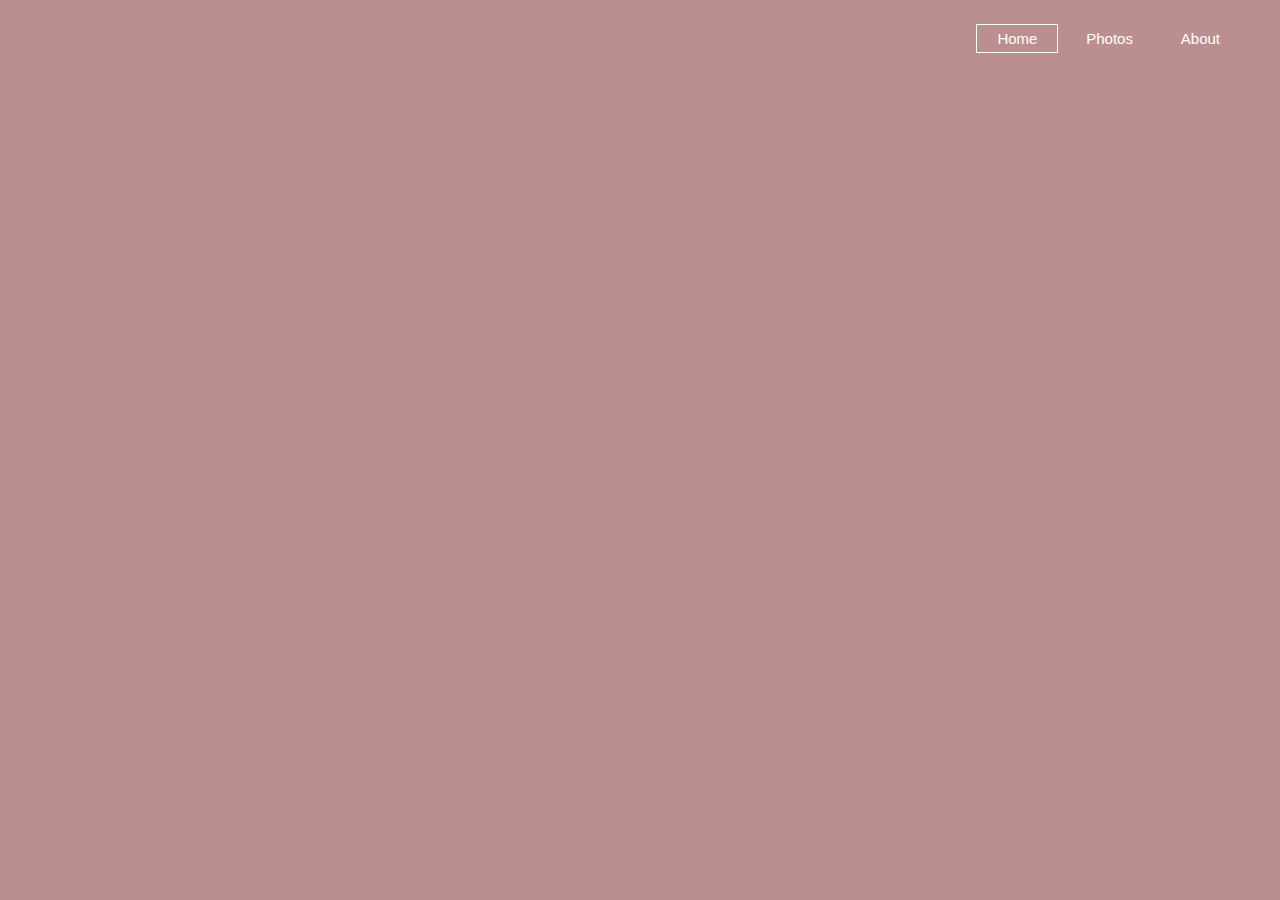
==== about.html @ e6e08a45 "background color change" ====
<!DOCTYPE html>
<html lang="en">
  <head>
    <meta charset="utf-8">
    <title>Kushal</title>
    <link rel="stylesheet" href="styles2.css">
  </head>

  <body>
    <header>
      <div class="row">
      <ul class="main-nav">
        <li class="active"><a href="index.html"> Home </a></li>
        <li><a href="photo.html"> Photos </a></li>
        <li><a href="about.html"> About </a></li>
      </ul></div>
      <div class="hero">
   
      </div>
    </header>
  </body>

</html>
---- styles2.css ----
*{
    margin: 0;
    padding: 0;}
body{
    background-color: rosybrown;
}
.main-nav{
    float: right;
    list-style: none;
    margin-top: 30px;}
.main-nav li{
    display: inline-block;}
.main-nav li a{
    color:white;
    text-decoration: none;
    padding: 5px 20px;
    font-family: "Roboto", sans-serif;
    font-size: 15px;}
.main-nav li.active a{
    border: 1px solid white;
}
.main-nav li a:hover{
    border: 1px solid white;
}
body{
    font-family: monospace;
}
.row{
    max-width: 1200px;
    margin:auto;
}
.hero{
    position: absolute;
    top: 50%;
    left: 50%;
    transform: translate(-50%,-50%);
}
h1{
    color: white;
    text-transform: uppercase;
    font-size: 70px;
    text-align: center;
    margin-top: 275px;
}
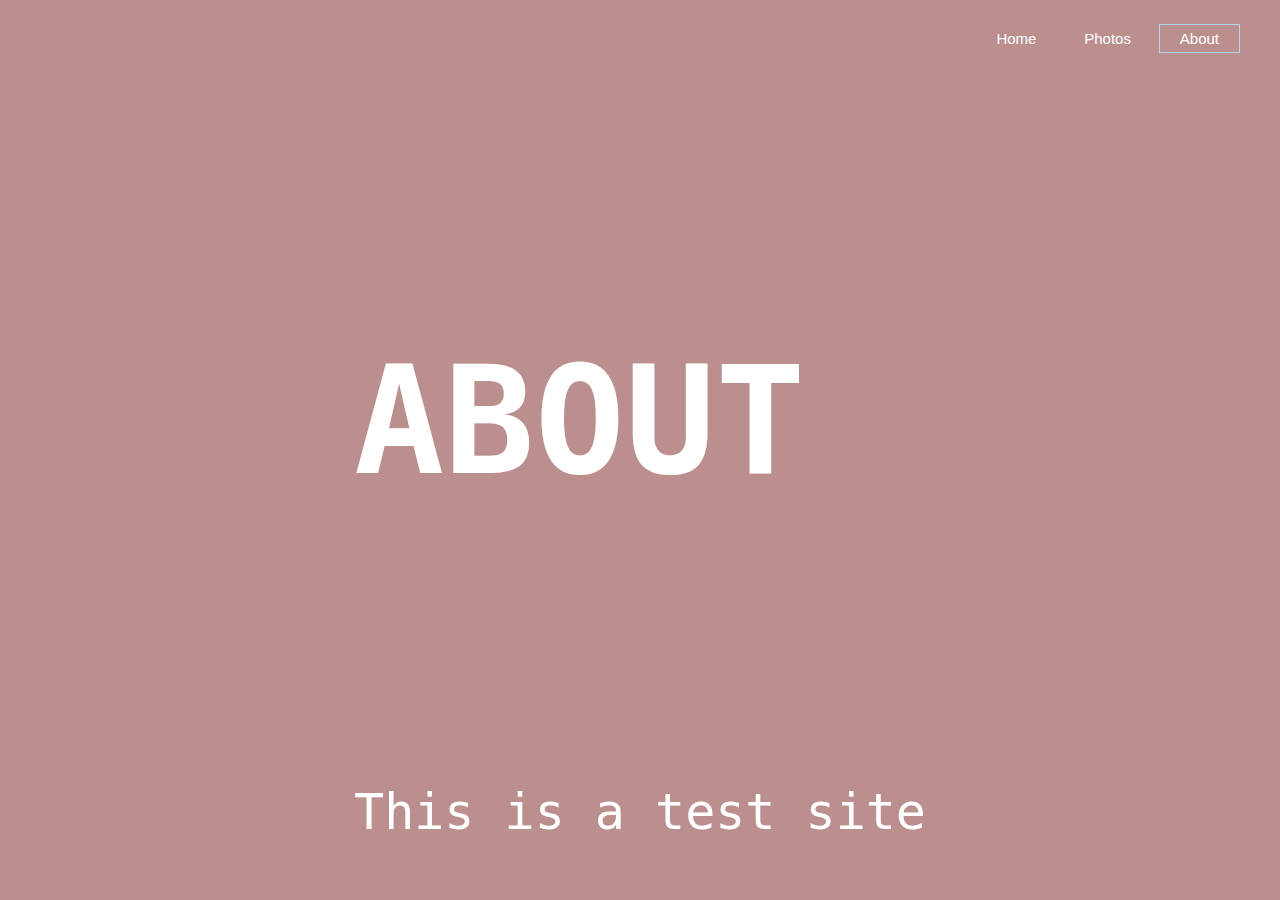
==== commit f053e239: "added styles3.css" ====
--- a/about.html
+++ b/about.html
@@ -2,7 +2,7 @@
 <html lang="en">
   <head>
     <meta charset="utf-8">
-    <title>Kushal</title>
+    <title>About</title>
     <link rel="stylesheet" href="styles2.css">
   </head>
 
@@ -10,14 +10,14 @@
     <header>
       <div class="row">
       <ul class="main-nav">
-        <li class="active"><a href="index.html"> Home </a></li>
+        <li><a href="index.html"> Home </a></li>
         <li><a href="photo.html"> Photos </a></li>
-        <li><a href="about.html"> About </a></li>
+        <li class="active"><a href="about.html"> About </a></li>
       </ul></div>
       <div class="hero">
-   
+        <h1>About</h1>
+        <p>This is a test site</p>
       </div>
     </header>
   </body>
-
 </html>
--- a/styles2.css
+++ b/styles2.css
@@ -17,10 +17,10 @@
     font-family: "Roboto", sans-serif;
     font-size: 15px;}
 .main-nav li.active a{
-    border: 1px solid white;
+    border: 1px solid lightblue;
 }
 .main-nav li a:hover{
-    border: 1px solid white;
+    border: 1px solid lightblue;
 }
 body{
     font-family: monospace;
@@ -38,7 +38,13 @@
 h1{
     color: white;
     text-transform: uppercase;
-    font-size: 70px;
-    text-align: center;
+    font-size: 150px;
+    text-align: top;
+    margin-top: 275px;
+}
+p{
+    color: white;
+    font-size: 50px;
+    text-align: top;
     margin-top: 275px;
 }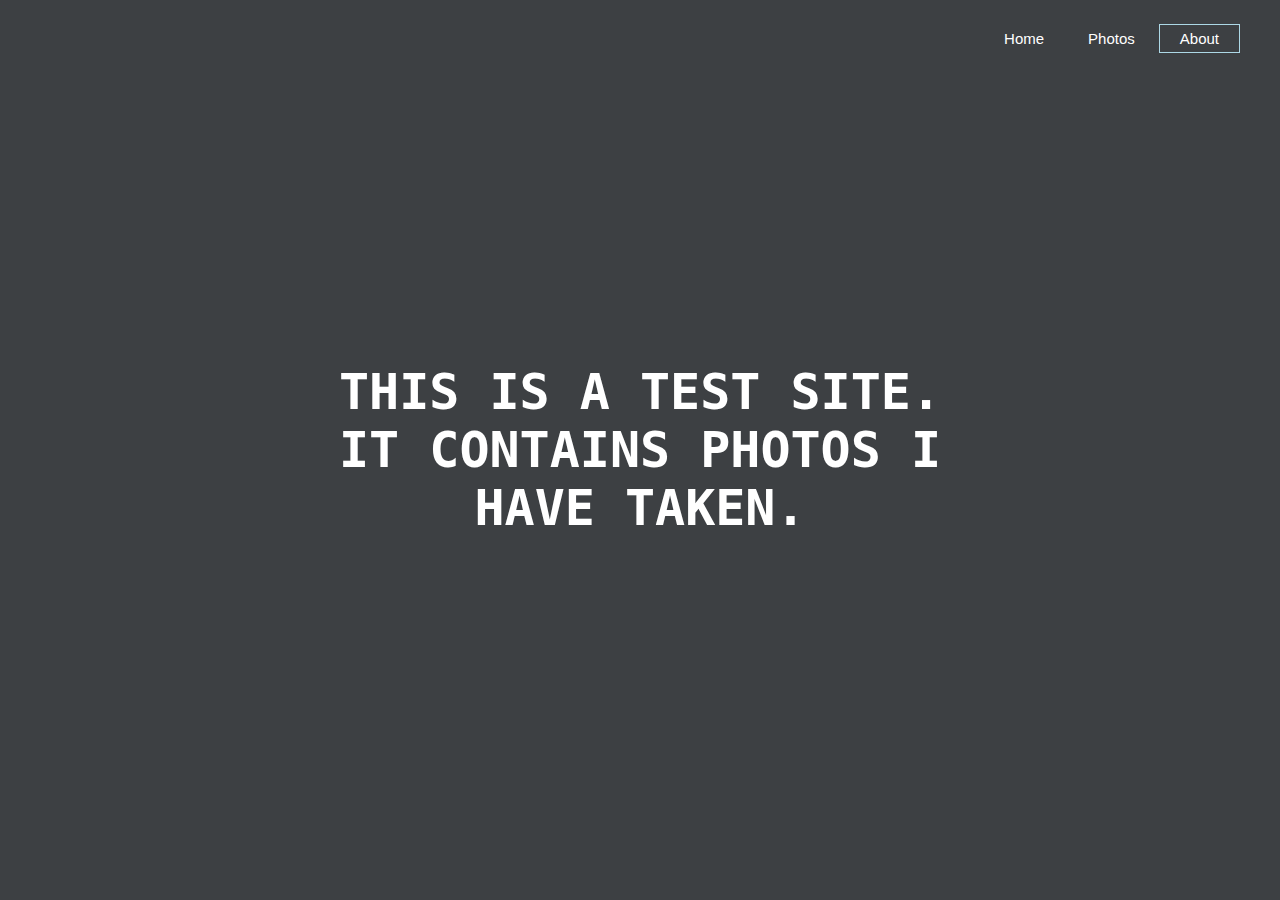
==== commit 58b2170b: "adding IMG.jpg" ====
--- a/about.html
+++ b/about.html
@@ -14,10 +14,7 @@
         <li><a href="photo.html"> Photos </a></li>
         <li class="active"><a href="about.html"> About </a></li>
       </ul></div>
-      <div class="hero">
-        <h1>About</h1>
-        <p>This is a test site</p>
-      </div>
+      <h1>This is a test site. It contains photos I have taken.</h1>
     </header>
   </body>
 </html>
--- a/styles2.css
+++ b/styles2.css
@@ -2,49 +2,41 @@
     margin: 0;
     padding: 0;}
 body{
-    background-color: rosybrown;
+    background-color: rgba(27,31,34,0.85);
 }
 .main-nav{
     float: right;
     list-style: none;
-    margin-top: 30px;}
+    margin-top: 30px;
+}
 .main-nav li{
-    display: inline-block;}
+    display: inline-block;
+}
 .main-nav li a{
     color:white;
     text-decoration: none;
     padding: 5px 20px;
     font-family: "Roboto", sans-serif;
-    font-size: 15px;}
+    font-size: 15px;
+}
 .main-nav li.active a{
     border: 1px solid lightblue;
 }
 .main-nav li a:hover{
     border: 1px solid lightblue;
 }
-body{
-    font-family: monospace;
-}
 .row{
     max-width: 1200px;
     margin:auto;
 }
-.hero{
+h1{
+    color: white;
+    text-transform: uppercase;
+    font-size: 50px;
+    text-align: center;
     position: absolute;
     top: 50%;
     left: 50%;
     transform: translate(-50%,-50%);
-}
-h1{
-    color: white;
-    text-transform: uppercase;
-    font-size: 150px;
-    text-align: top;
-    margin-top: 275px;
-}
-p{
-    color: white;
-    font-size: 50px;
-    text-align: top;
-    margin-top: 275px;
+    font-family: monospace
 }